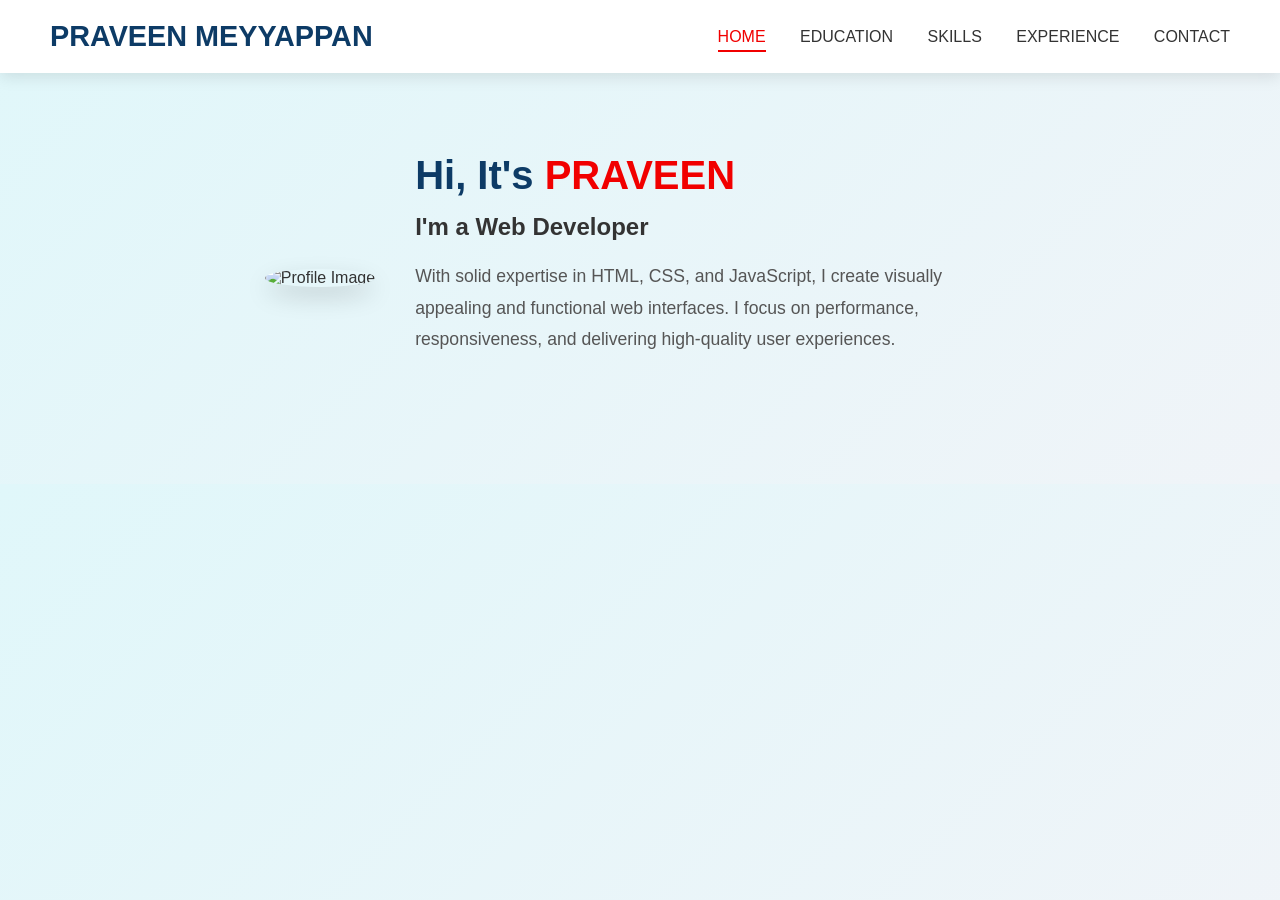
==== index.html @ 38efc2b2 "Add files via upload" ====
<!DOCTYPE html>
<html lang="en">
<head>
    <meta charset="UTF-8">
    <meta name="viewport" content="width=device-width, initial-scale=1.0">
    <title>MY PORTFOLIO</title>
    <link rel="stylesheet" href="https://cdnjs.cloudflare.com/ajax/libs/font-awesome/7.0.1/css/all.min.css" integrity="sha512-2SwdPD6INVrV/lHTZbO2nodKhrnDdJK9/kg2XD1r9uGqPo1cUbujc+IYdlYdEErWNu69gVcYgdxlmVmzTWnetw==" crossorigin="anonymous" referrerpolicy="no-referrer" />

    <style>
        /* Reset */
        * {
            margin: 0;
            padding: 0;
            box-sizing: border-box;
        }

        body {
            font-family: 'Segoe UI', Tahoma, Geneva, Verdana, sans-serif;
            background: linear-gradient(135deg, #e0f7fa, #f0f4f8);
            color: #333;
        }

        /* Header */
        header {
            display: flex;
            justify-content: space-between;
            align-items: center;
            padding: 20px 50px;
            background-color: #ffffff;
            box-shadow: 0 4px 15px rgba(0,0,0,0.1);
            position: sticky;
            top: 0;
            z-index: 100;
        }

        .logo {
            font-size: 1.8em;
            font-weight: bold;
            color: #0d3b66;
            text-decoration: none;
        }

        nav a {
            text-decoration: none;
            color: #333;
            font-weight: 500;
            margin-left: 30px;
            padding-bottom: 5px;
            transition: all 0.3s;
        }

        nav a.active,
        nav a:hover {
            color: #f10000;
            border-bottom: 2px solid #f10000;
        }

        /* Home Section */
        .home {
            display: flex;
            align-items: center;
            justify-content: center;
            flex-wrap: wrap;
            padding: 80px 20px;
            max-width: 1200px;
            margin: 0 auto;
            gap: 40px;
        }

        .home-Img img {
            width: 250px;
            height: 250px;
            border-radius: 50%;
            object-fit: cover;
            box-shadow: 0 10px 25px rgba(0,0,0,0.15);
            transition: transform 0.3s;
        }

        .home-Img img:hover {
            transform: scale(1.05);
        }

        .home-content {
            max-width: 600px;
        }

        .home-content h1 {
            font-size: 2.5em;
            margin-bottom: 15px;
            color: #0d3b66;
        }

        .home-content h1 span {
            color: #f10000;
        }

        .typing-text {
            font-size: 1.5em;
            margin-bottom: 20px;
            color: #333;
        }

        .home-content p {
            font-size: 1.1em;
            line-height: 1.8;
            color: #555;
            margin-bottom: 30px;
        }

        /* Social Icons */
        .social-icons a {
            display: inline-block;
            margin-right: 15px;
            font-size: 1.5em;
            color: #0d3b66;
            transition: all 0.3s;
        }

        .social-icons a:hover {
            color: #f10000;
            transform: scale(1.2);
        }

        /* Responsive */
        @media (max-width: 768px) {
            .home {
                flex-direction: column;
                text-align: center;
            }

            .home-content h1 {
                font-size: 2em;
            }

            .typing-text {
                font-size: 1.2em;
            }

            .home-Img img {
                width: 200px;
                height: 200px;
            }

            nav a {
                margin-left: 15px;
            }
        }
    </style>
</head>
<body>
    <header>
       <a href="index.html" class="logo">PRAVEEN MEYYAPPAN</a> 
       <nav>
        <a href="index.html" class="active">HOME</a>
        <a href="education.html">EDUCATION</a>
        <a href="skills.html">SKILLS</a>
        <a href="experience.html">EXPERIENCE</a>
        <a href="contact.html">CONTACT</a>
       </nav>
    </header>

    <section class="home">
        <div class="home-Img">
            <img src="c:\Users\manim\OneDrive\文件\html ,css\praveen.png" alt="Profile Image">
        </div>

        <div class="home-content">
            <h1>Hi, It's <span>PRAVEEN</span></h1>
            <h3 class="typing-text">I'm a <span>Web Developer</span></h3>
            <p>With solid expertise in HTML, CSS, and JavaScript, I create visually appealing and functional web interfaces.
            I focus on performance, responsiveness, and delivering high-quality user experiences.</p>

            <div class="social-icons">
                <a href="#"><i class="fa-brands fa-linkedin-in"></i></a>
                <a href="#"><i class="fa-brands fa-square-instagram"></i></a>
            </div>
        </div>
    </section>
</body>
</html>
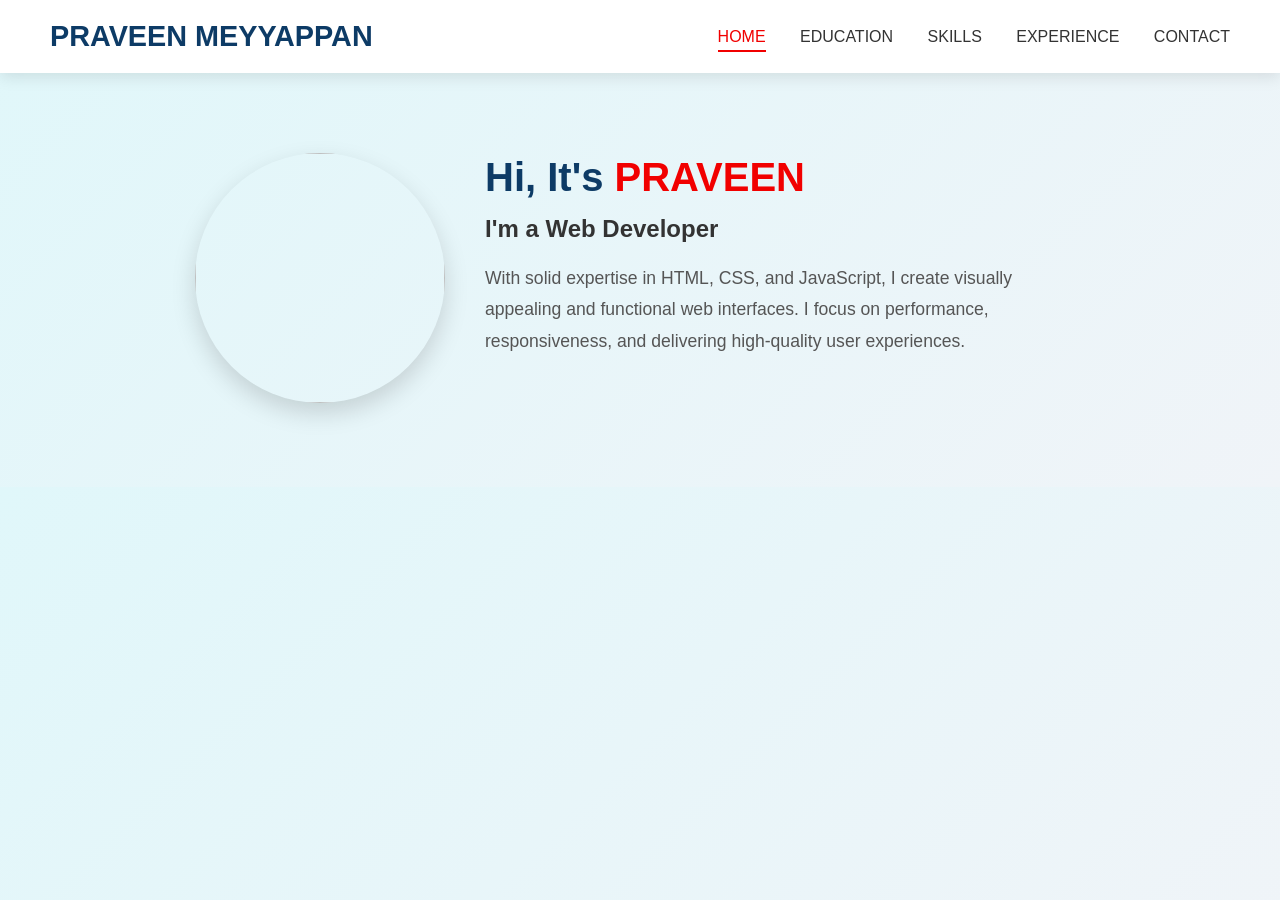
==== commit c86de0c1: "Add files via upload" ====
--- a/index.html
+++ b/index.html
@@ -161,7 +161,7 @@
 
     <section class="home">
         <div class="home-Img">
-            <img src="c:\Users\manim\OneDrive\文件\html ,css\praveen.png" alt="Profile Image">
+            <img src="images/praveen.png">
         </div>
 
         <div class="home-content">
